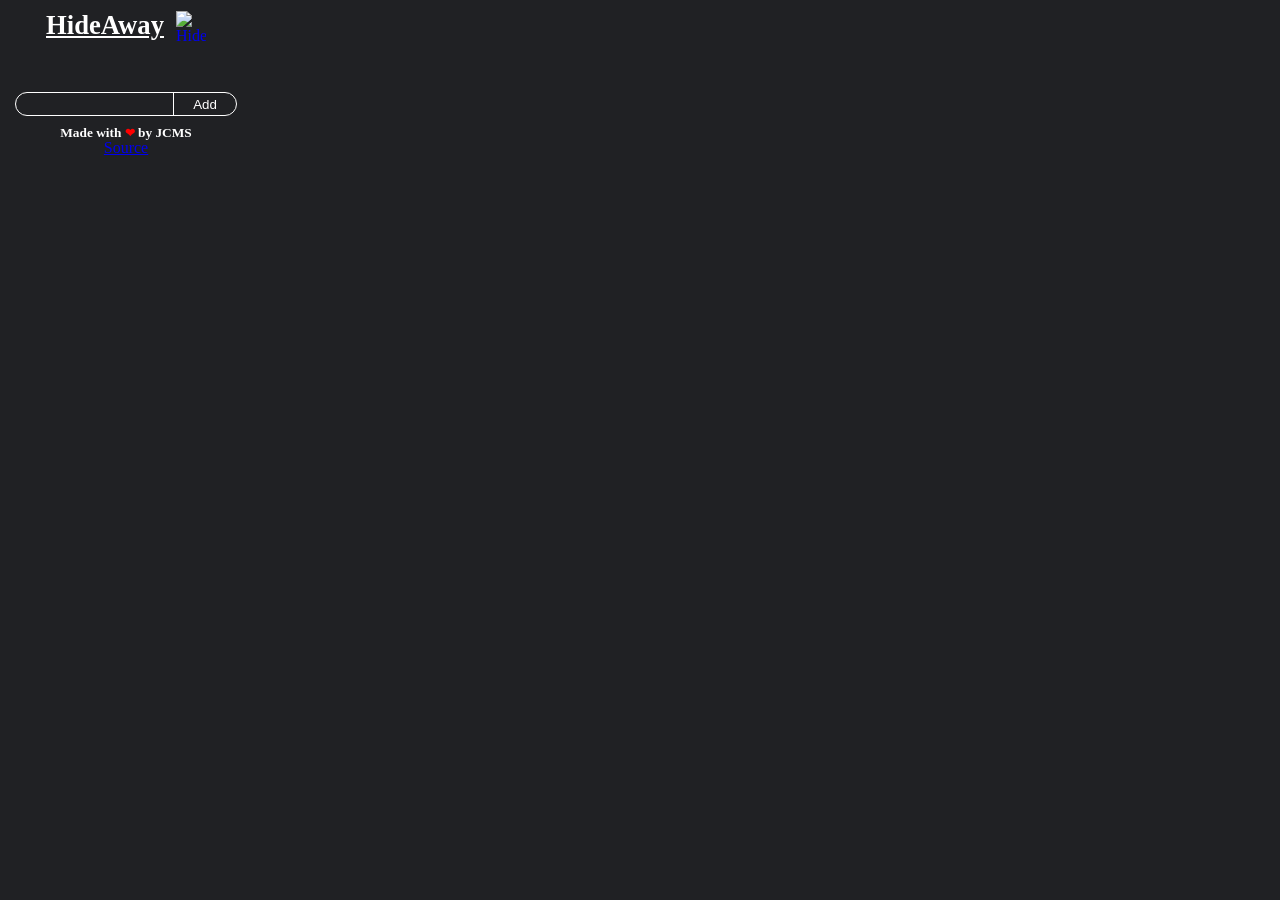
==== popup/popup.html @ c14fd22e "Restructure more settings prep" ====
<!DOCTYPE html>
<html lang="en">
	<head>
		<meta charset="UTF-8">
		<meta name="viewport" content="width=device-width, initial-scale=1.0">
		<title>HideAway</title>
		<link rel="stylesheet" href="popup.css">
		<script src="popup.js" defer></script>
	</head>
	<body>
		<div class="titleWrapper">
			<h2 class="title">HideAway</h2>
			<a href="settings/settings.html" target="_blank" class="settings">
				<img src="/assets/gear.svg" alt="HideAway Settings" class="settingsIcon">
			</a>
		</div>
		<div class="scrollWrapper">
			<ul class="censorList"></ul>
		</div>
		<div class="addCensor">
			<input type="text" class="censorInput ctm-input" aria-multiline="false">
			<button class="saveButton ctm-button">Add</button>
		</div>
		<h2 class="errorText"></h2>
		<h2 class="creditText">Made with <mark class="heart">❤</mark> by JCMS</h2>
		<a class="sourceLink" target="_blank" href="https://github.com/JustCallMeSimon26">Source</a>
	</body>
</html>
---- popup/popup.css ----
body {
	background-color: #202124;
	display: flex;
	justify-items: center;
	align-items: center;
	flex-direction: column;
	padding: 0;
	margin: 10px;
	min-width: 232px;
	max-width: 232px;
}

ul {
	display: flex;
	align-items: center;
	justify-items: center;
	flex-direction: column;
	gap: 12px;
	padding-left: 0;
	min-width: 232px;
	max-width: 232px;
}

li {
	min-width: 90%;
	max-width: 90%;
	list-style-type: none;
}

.titleWrapper {
	display: flex;
	align-items: center;
	justify-content: center;
	gap: 12px;
}

.title {
	color: white;
	font-size: 20pt;
	text-decoration: underline;
	margin-top: 0;
	margin-bottom: 0;
}

.settings {
	height: 30px;
	aspect-ratio: 1;
}

.settingsIcon {
	height: 30px;
	aspect-ratio: 1;
	position: absolute;
	transition: 500ms;
}

.settingsIcon:hover {
	rotate: 360deg;
}

.scrollWrapper {
	overflow-y: scroll;
	overflow-x: hidden;
	max-height: 300px;
	margin-bottom: 10px;
	margin-top: 10px;
	display: flex;
	justify-content: center;
}

::-webkit-scrollbar {
	opacity: 0;
	width: 0;
}

.instructions {
	margin-top: 0;
	margin-bottom: 5px;
	text-align: center;
	font-size: 11pt;
	color: white;
}

.bigger {
	font-size: 15pt;
}

.censorItem {
	display: flex;
	align-items: center;
	justify-content: center;
}

.ctm-input {
	max-width: 65%;
	text-align: center;
	border-radius: 15px 0 0 15px;
	height: 20px;
	border: none;
	padding-left: 10px;
	min-width: 70%;
	color: white;
	outline: 1px solid white;
	background-color: #202124;
}

.read-only-input {
	-webkit-text-security: square;
	background-color: #202124;
	outline: 1px solid white;
	color: white;
	cursor: not-allowed;
}

.read-only-input:focus {
	-webkit-text-security: none;
	border: none;
}

.ctm-button {
	border-radius: 0 15px 15px 0;
	border: none;
	height: 22px;
	min-width: 30%;
	text-align: center;
	user-select: none;
	background-color: #202124;
	outline: 1px solid white ;
	color: white;
	cursor: pointer;
}

.addCensor {
	min-width: 90%;
	max-width: 90%;
	display: flex;
	align-items: center;
	justify-content: center;
}

.errorText {
	text-align: center;
	color: red;
	font-size: 10pt;
	margin-bottom: 5px;
	margin-top: 5px;
}

.creditText {
	font-size: 10pt;
	color: white;
	margin-bottom: 0px;
	margin-top: 0px;
}

.heart {
	font-size: 9pt;
	color: red;
	background-color: transparent;
}

.greenMark {
	color: lightgreen;
	background-color: transparent;
}

.sourceLink {
	margin-top: -2px;
}
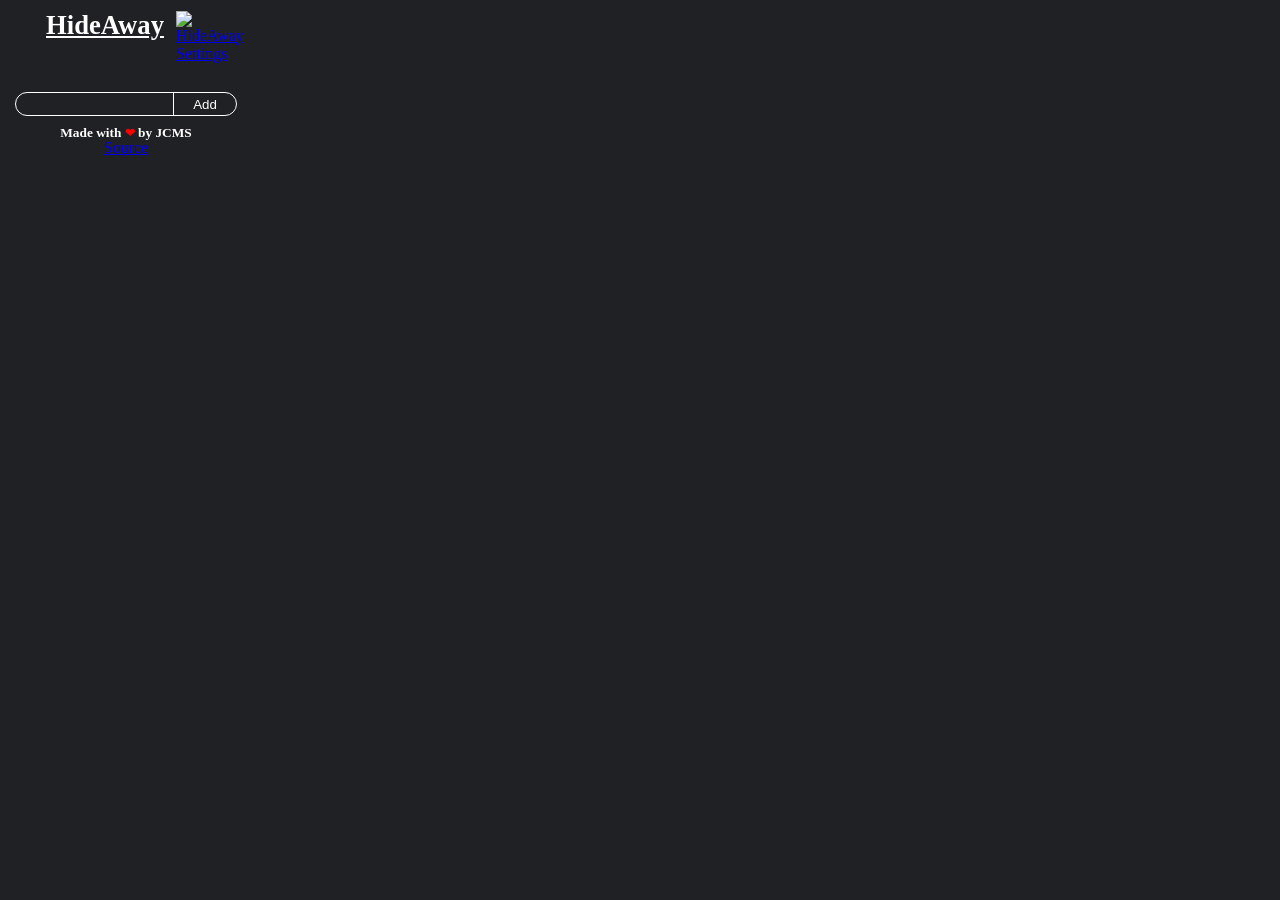
==== commit 2a25968a: "fixing instructions" ====
--- a/popup/popup.html
+++ b/popup/popup.html
@@ -10,7 +10,7 @@
 	<body>
 		<div class="titleWrapper">
 			<h2 class="title">HideAway</h2>
-			<a href="settings/settings.html" target="_blank" class="settings">
+			<a href="../settings/settings.html" target="_blank" class="settings">
 				<img src="/assets/gear.svg" alt="HideAway Settings" class="settingsIcon">
 			</a>
 		</div>
--- a/popup/popup.css
+++ b/popup/popup.css
@@ -50,7 +50,6 @@
 .settingsIcon {
 	height: 30px;
 	aspect-ratio: 1;
-	position: absolute;
 	transition: 500ms;
 }
 
@@ -74,11 +73,18 @@
 }
 
 .instructions {
+	position: sticky;
+	top: 0;
+	background-color: #202124;
+	width: 100%;
+	padding-left: 10%;
+	padding-right: 10%;
+	padding-bottom: 2%;
 	margin-top: 0;
 	margin-bottom: 5px;
-	text-align: center;
 	font-size: 11pt;
 	color: white;
+	text-align: center;
 }
 
 .bigger {
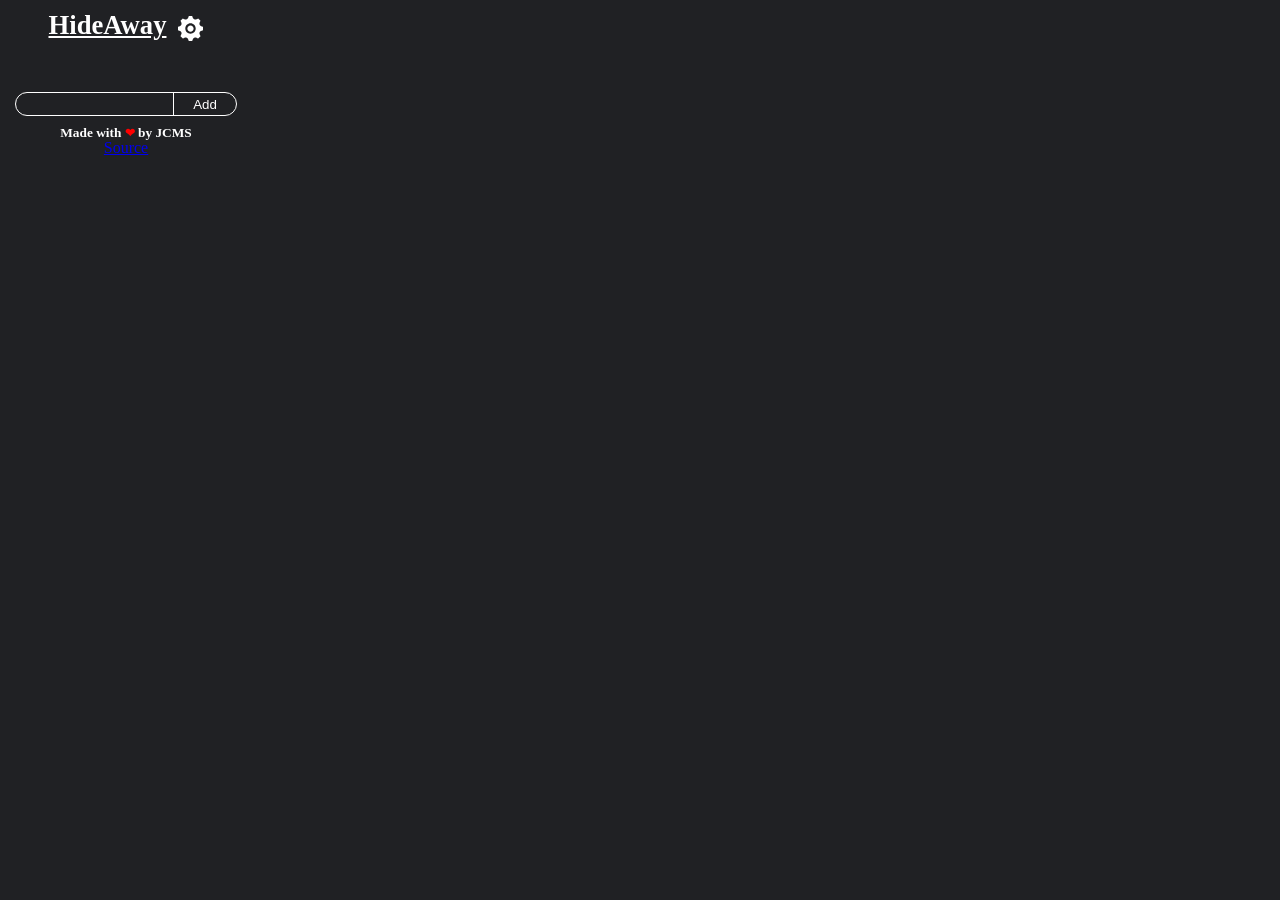
==== commit 6e290df6: "Fixed breaking sites currently not supporting dynamic sites" ====
--- a/popup/popup.html
+++ b/popup/popup.html
@@ -23,6 +23,6 @@
 		</div>
 		<h2 class="errorText"></h2>
 		<h2 class="creditText">Made with <mark class="heart">❤</mark> by JCMS</h2>
-		<a class="sourceLink" target="_blank" href="https://github.com/JustCallMeSimon26">Source</a>
+		<a class="sourceLink" target="_blank" href="https://github.com/JustCallMeSimon26/HideAway">Source</a>
 	</body>
 </html>
--- a/popup/popup.css
+++ b/popup/popup.css
@@ -43,18 +43,20 @@
 }
 
 .settings {
-	height: 30px;
+	padding-top: 5px;
+	filter: invert();
+	height: 25px;
 	aspect-ratio: 1;
 }
 
 .settingsIcon {
-	height: 30px;
+	height: 25px;
 	aspect-ratio: 1;
 	transition: 500ms;
 }
 
 .settingsIcon:hover {
-	rotate: 360deg;
+	rotate: 90deg;
 }
 
 .scrollWrapper {
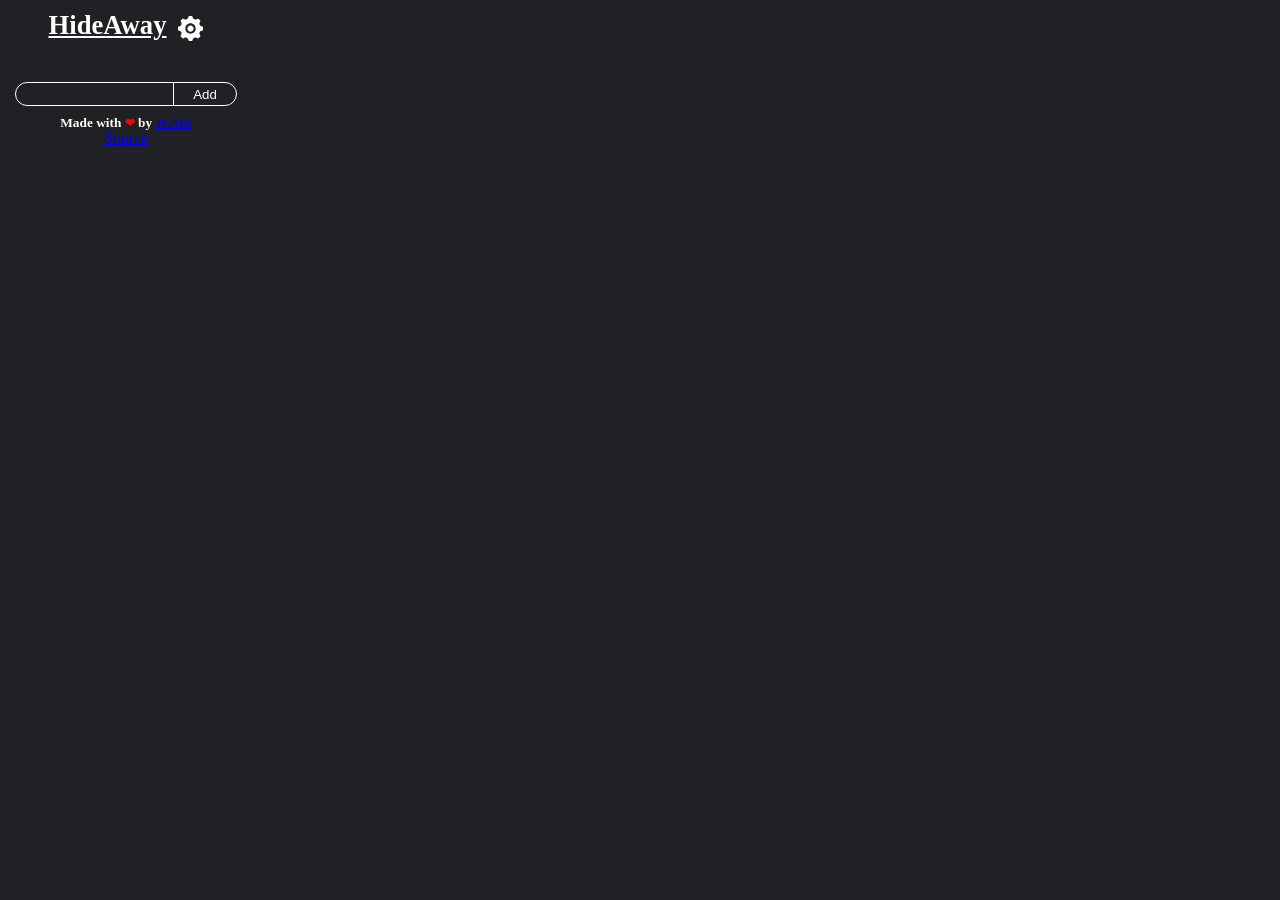
==== commit 29942452: "custom scroll bar" ====
--- a/popup/popup.html
+++ b/popup/popup.html
@@ -22,7 +22,7 @@
 			<button class="saveButton ctm-button">Add</button>
 		</div>
 		<h2 class="errorText"></h2>
-		<h2 class="creditText">Made with <mark class="heart">❤</mark> by JCMS</h2>
+		<h2 class="creditText">Made with <mark class="heart">❤</mark> by <a class="sourceLink" target="_blank" href="https://jcms.dev">JCMS</a></h2>
 		<a class="sourceLink" target="_blank" href="https://github.com/JustCallMeSimon26/HideAway">Source</a>
 	</body>
 </html>
--- a/popup/popup.css
+++ b/popup/popup.css
@@ -60,20 +60,32 @@
 }
 
 .scrollWrapper {
-	overflow-y: scroll;
+	overflow-y: auto;
 	overflow-x: hidden;
 	max-height: 300px;
-	margin-bottom: 10px;
 	margin-top: 10px;
 	display: flex;
 	justify-content: center;
 }
 
 ::-webkit-scrollbar {
-	opacity: 0;
-	width: 0;
+	width: 10px;
 }
 
+::-webkit-scrollbar-track {
+	border-radius: 8px;
+	background-color: #202124;
+	border: 2px solid white;
+	margin-top: 60px;
+	margin-bottom: 10px;
+}
+
+::-webkit-scrollbar-thumb {
+	border-radius: 8px;
+	background-color: #202124;
+	border: 2px solid white;
+}
+	
 .instructions {
 	position: sticky;
 	top: 0;
